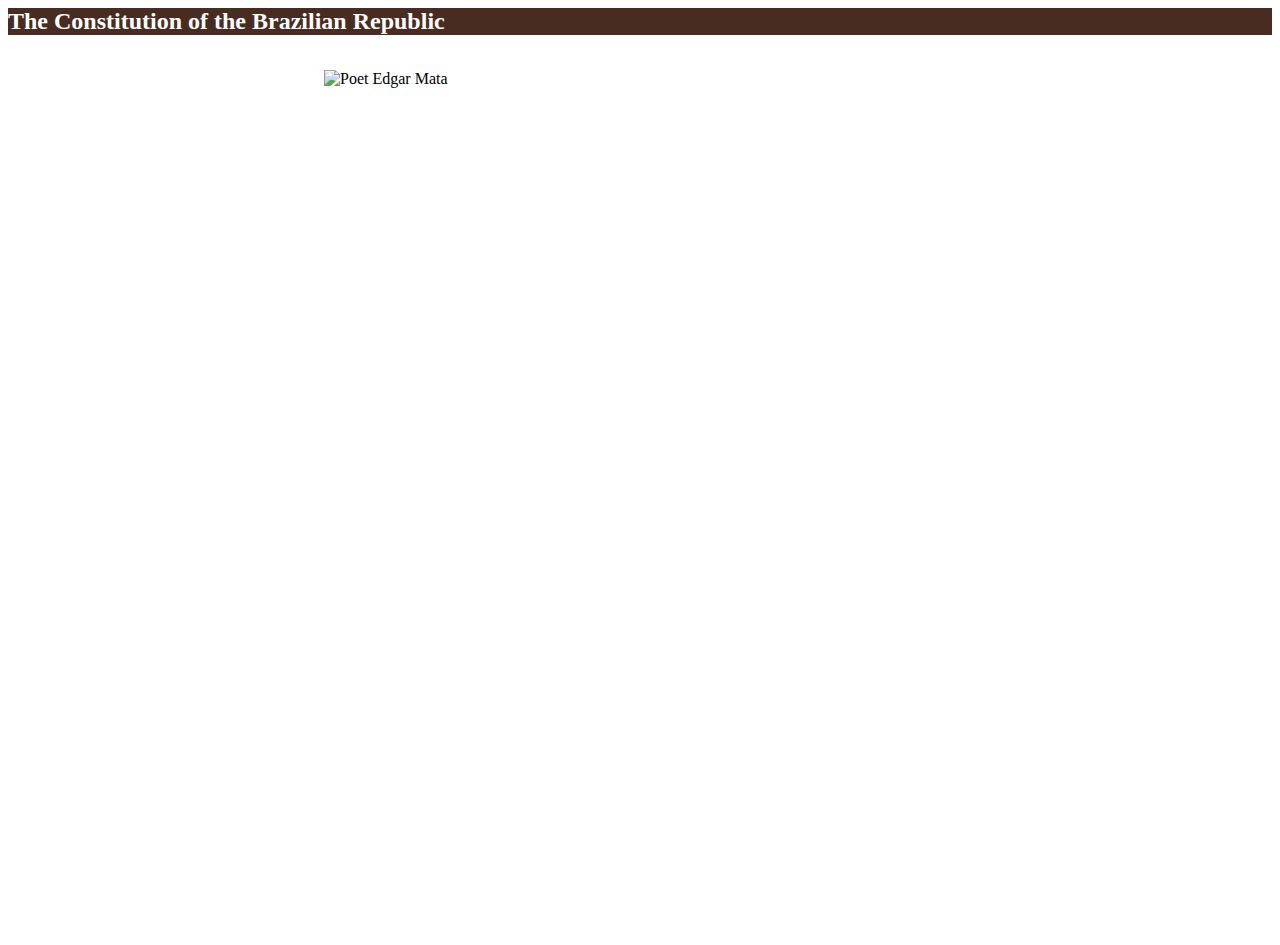
==== constitution.html @ 8b039166 "This is the five major commint with constitution" ====
<!DOCTYPE html>
<html lang="en">
<head>
    <meta charset="UTF-8">
    <meta name="viewport" content="width=device-width, initial-scale=1.0">
    <meta http-equiv="X-UA-Compatible" content="ie=edge">
    <title>Poet Edgar Mata</title>
    <link href="https://cdn.jsdelivr.net/npm/bootstrap@5.3.2/dist/css/bootstrap.min.css" rel="stylesheet" integrity="sha384-T3c6CoIi6uLrA9TneNEoa7RxnatzjcDSCmG1MXxSR1GAsXEV/Dwwykc2MPK8M2HN" crossorigin="anonymous">
    <link rel="preconnect" href="https://fonts.googleapis.com">
    <link rel="preconnect" href="https://fonts.gstatic.com" crossorigin>
    <link href="https://fonts.googleapis.com/css2?family=Libre+Baskerville&family=Macondo&display=swap" rel="stylesheet">
    <link rel="stylesheet" href="style.css">
</head>
<body>

<nav class="navbar ms-auto navbar-expand-lg bg-body-tertiary" >
    <div class="container-fluid" style="background-color: #482C22; color: white; font-size: 24px; >
        <a class="navbar-brand" href="#"><strong>The Constitution of the Brazilian Republic </strong></a>
    </div>
</nav>

<div class="container">
    <img src="../con_1891.jpg" class="center mb-5" alt="Poet Edgar Mata">
</div>


<div class="islandora-pdf-content">
    <div id="islandora-pdfjs">
        <iframe class="pdf" webkitallowfullscreen="" mozallowfullscreen="" allowfullscreen="" frameborder="no" width="99%" height="800px" src="https://cuislandora.wrlc.org/sites/all/libraries/pdfjs/web/viewer.html?file=/islandora/object/lima%253A26136/datastream/OBJ/view#search=brazil">/islandora/object/lima%3A26136/datastream/OBJ/view</iframe>
    </div>
</div>
</body>
</html>
---- style.css ----
.center {
    display: block;
    margin-left: auto;
    margin-right: auto;
    width: 50%;
    margin-top: 35px;
    margin-bottom: 45px;

}

h2 {
    font-family: 'Libre Baskerville', serif;
    font-weight: bold;
    font-style: italic;
    color: #D0A477;
}

.accordion-body{
    font-family: 'Macondo', cursive;
}

.card-text {
    font-family: 'Macondo', cursive;
    font-weight: bold;

}


font-family: 'Libre Baskerville', serif;
font-family: 'Macondo', cursive;

style="background-color: #D3A67D;

p {
    font-family: 'Macondo', cursive;
    text-indent: 25px;
}

#FFFFFF
#C9F1FC

.card-title{
    color: #D0A477;
}
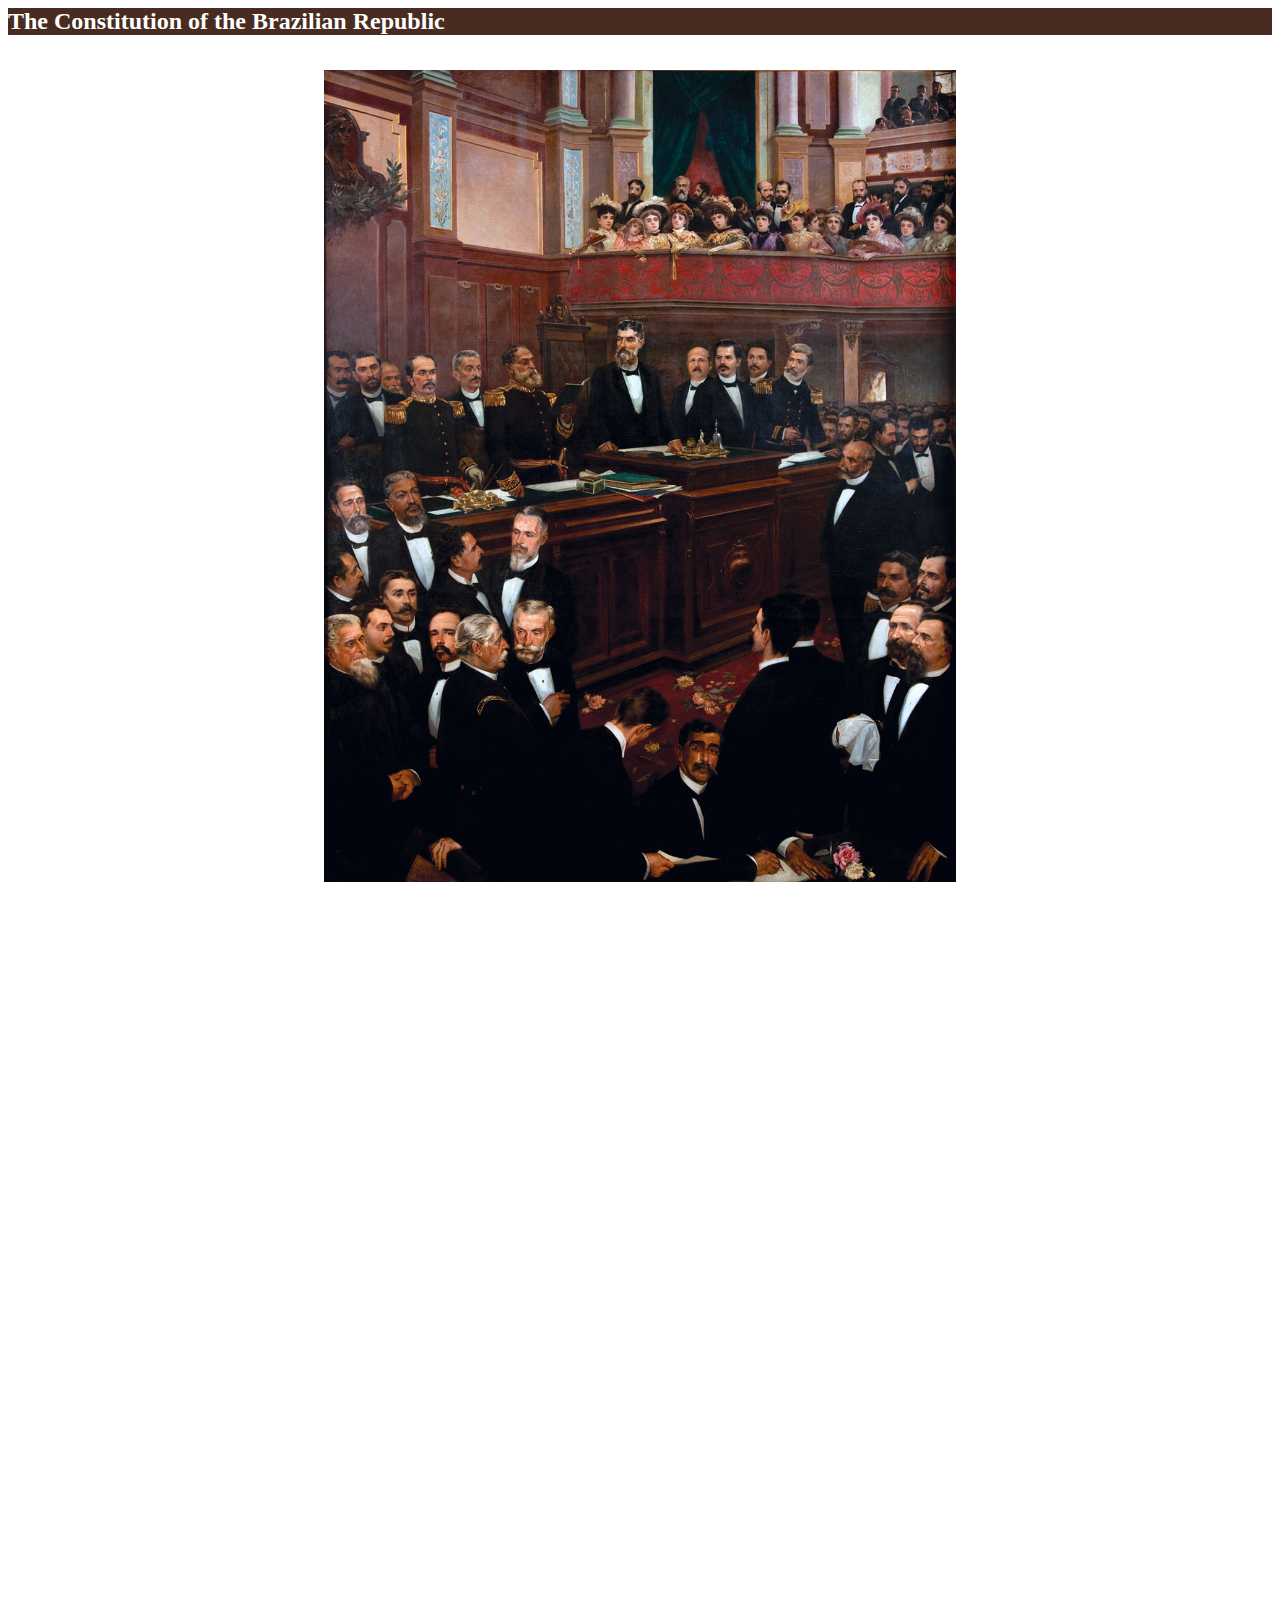
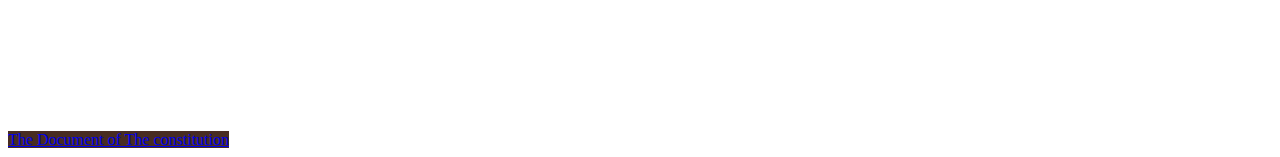
==== commit 07d4b07f: "This is the six major commint with constitution" ====
--- a/constitution.html
+++ b/constitution.html
@@ -24,10 +24,18 @@
 </div>
 
 
-<div class="islandora-pdf-content">
+<div class="islandora-pdf-content mb-5">
     <div id="islandora-pdfjs">
         <iframe class="pdf" webkitallowfullscreen="" mozallowfullscreen="" allowfullscreen="" frameborder="no" width="99%" height="800px" src="https://cuislandora.wrlc.org/sites/all/libraries/pdfjs/web/viewer.html?file=/islandora/object/lima%253A26136/datastream/OBJ/view#search=brazil">/islandora/object/lima%3A26136/datastream/OBJ/view</iframe>
     </div>
 </div>
+
+<section>
+    <div class="container mt-5 mb-5">
+        <div class="d-grid gap-2" >
+            <a href="constitution_doc.pdf" class="btn btn-primary" style="background-color: #482C22" tabindex="-1" role="button" aria-disabled="true">The Document of The constitution</a>
+        </div>
+    </div>
+</section>
 </body>
 </html>